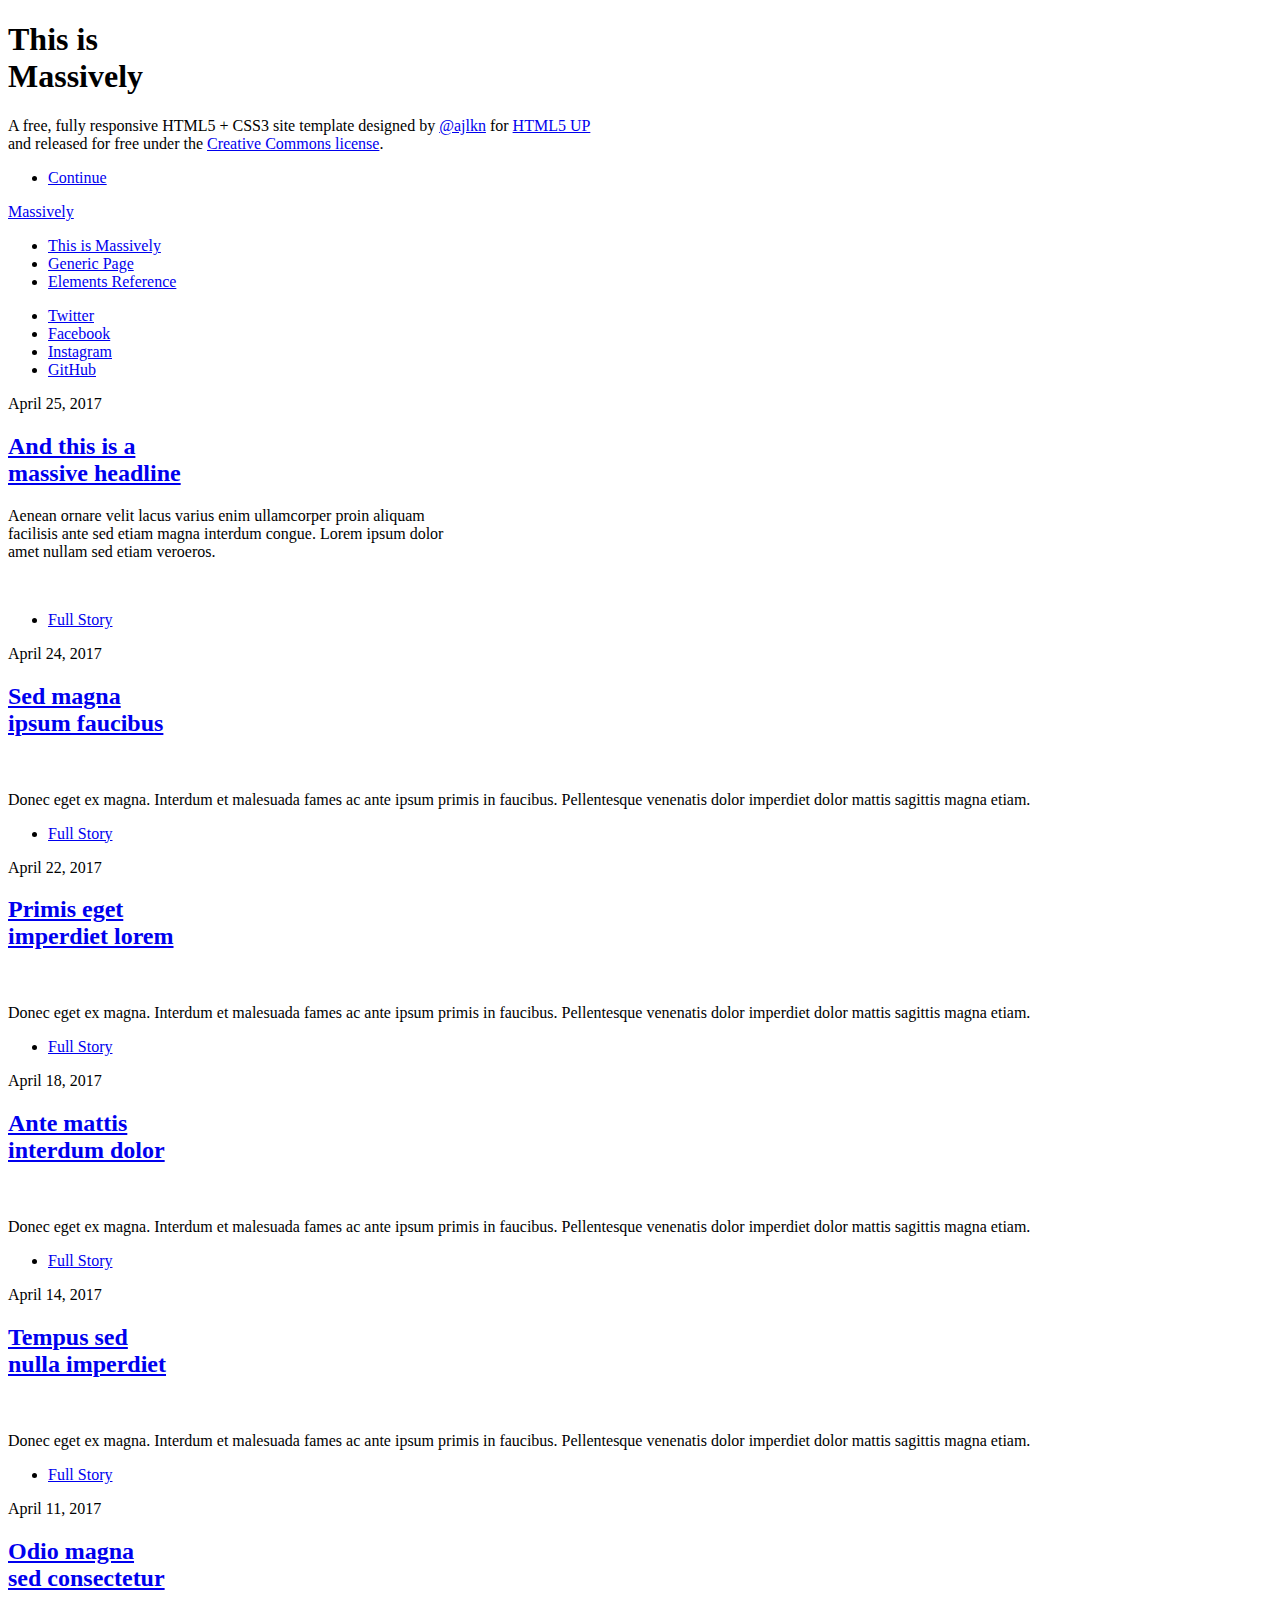
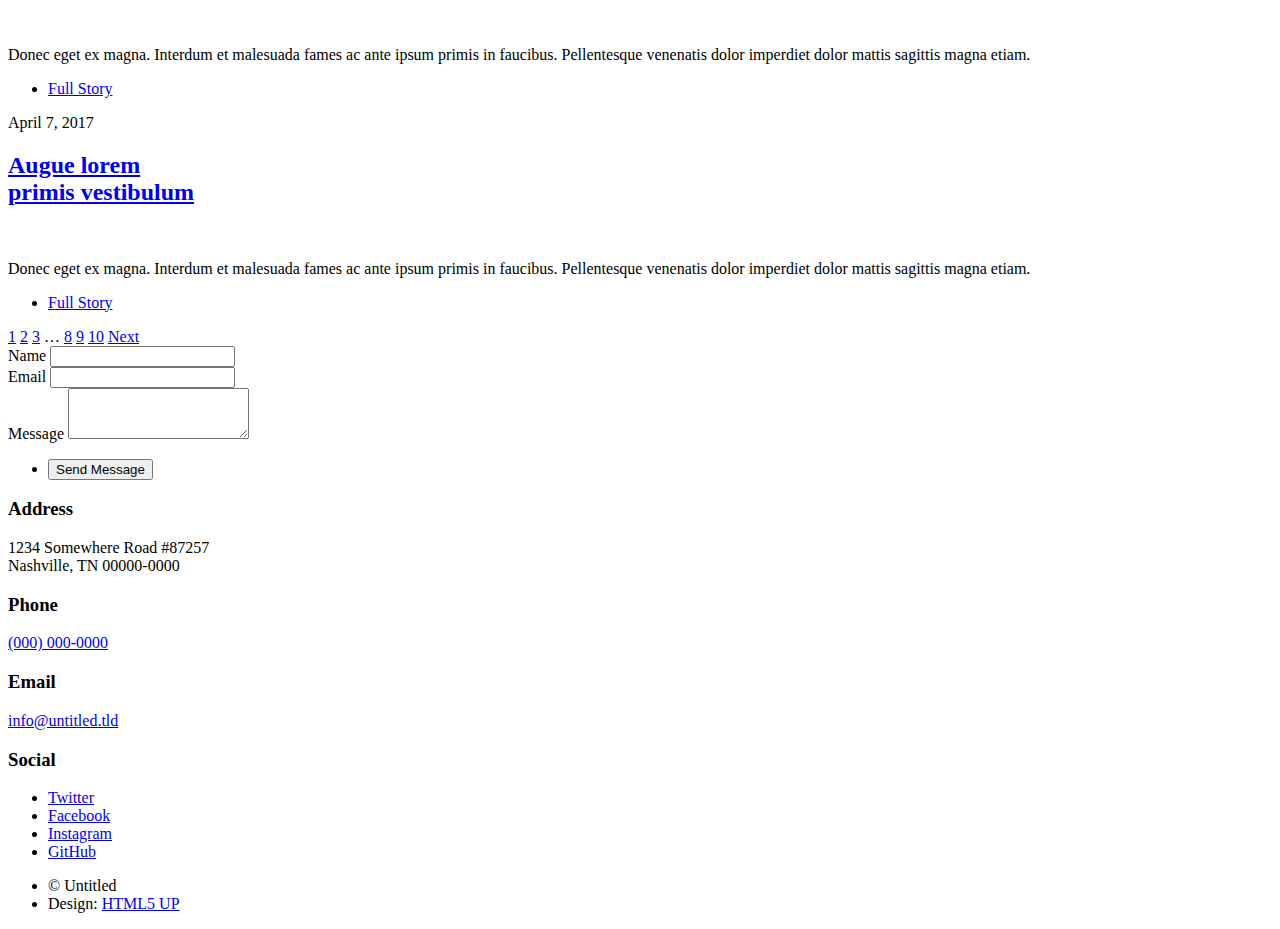
==== src/main/resources/templates/index.html @ 473005a6 "Initial commit" ====
<!DOCTYPE HTML>
<!--
	Massively by HTML5 UP
	html5up.net | @ajlkn
	Free for personal and commercial use under the CCA 3.0 license (html5up.net/license)
-->
<html>
	<head>
		<title>Massively by HTML5 UP</title>
		<meta charset="utf-8" />
		<meta name="viewport" content="width=device-width, initial-scale=1, user-scalable=no" />
		<link rel="stylesheet" href="assets/css/main.css" />
		<noscript><link rel="stylesheet" href="assets/css/noscript.css" /></noscript>
	</head>
	<body class="is-preload">

		<!-- Wrapper -->
			<div id="wrapper" class="fade-in">

				<!-- Intro -->
					<div id="intro">
						<h1>This is<br />
						Massively</h1>
						<p>A free, fully responsive HTML5 + CSS3 site template designed by <a href="https://twitter.com/ajlkn">@ajlkn</a> for <a href="https://html5up.net">HTML5 UP</a><br />
						and released for free under the <a href="https://html5up.net/license">Creative Commons license</a>.</p>
						<ul class="actions">
							<li><a href="#header" class="button icon solid solo fa-arrow-down scrolly">Continue</a></li>
						</ul>
					</div>

				<!-- Header -->
					<header id="header">
						<a href="index.html" class="logo">Massively</a>
					</header>

				<!-- Nav -->
					<nav id="nav">
						<ul class="links">
							<li class="active"><a href="index.html">This is Massively</a></li>
							<li><a href="generic.html">Generic Page</a></li>
							<li><a href="elements.html">Elements Reference</a></li>
						</ul>
						<ul class="icons">
							<li><a href="#" class="icon brands fa-twitter"><span class="label">Twitter</span></a></li>
							<li><a href="#" class="icon brands fa-facebook-f"><span class="label">Facebook</span></a></li>
							<li><a href="#" class="icon brands fa-instagram"><span class="label">Instagram</span></a></li>
							<li><a href="#" class="icon brands fa-github"><span class="label">GitHub</span></a></li>
						</ul>
					</nav>

				<!-- Main -->
					<div id="main">

						<!-- Featured Post -->
							<article class="post featured">
								<header class="major">
									<span class="date">April 25, 2017</span>
									<h2><a href="#">And this is a<br />
									massive headline</a></h2>
									<p>Aenean ornare velit lacus varius enim ullamcorper proin aliquam<br />
									facilisis ante sed etiam magna interdum congue. Lorem ipsum dolor<br />
									amet nullam sed etiam veroeros.</p>
								</header>
								<a href="#" class="image main"><img src="images/pic01.jpg" alt="" /></a>
								<ul class="actions special">
									<li><a href="#" class="button large">Full Story</a></li>
								</ul>
							</article>

						<!-- Posts -->
							<section class="posts">
								<article>
									<header>
										<span class="date">April 24, 2017</span>
										<h2><a href="#">Sed magna<br />
										ipsum faucibus</a></h2>
									</header>
									<a href="#" class="image fit"><img src="images/pic02.jpg" alt="" /></a>
									<p>Donec eget ex magna. Interdum et malesuada fames ac ante ipsum primis in faucibus. Pellentesque venenatis dolor imperdiet dolor mattis sagittis magna etiam.</p>
									<ul class="actions special">
										<li><a href="#" class="button">Full Story</a></li>
									</ul>
								</article>
								<article>
									<header>
										<span class="date">April 22, 2017</span>
										<h2><a href="#">Primis eget<br />
										imperdiet lorem</a></h2>
									</header>
									<a href="#" class="image fit"><img src="images/pic03.jpg" alt="" /></a>
									<p>Donec eget ex magna. Interdum et malesuada fames ac ante ipsum primis in faucibus. Pellentesque venenatis dolor imperdiet dolor mattis sagittis magna etiam.</p>
									<ul class="actions special">
										<li><a href="#" class="button">Full Story</a></li>
									</ul>
								</article>
								<article>
									<header>
										<span class="date">April 18, 2017</span>
										<h2><a href="#">Ante mattis<br />
										interdum dolor</a></h2>
									</header>
									<a href="#" class="image fit"><img src="images/pic04.jpg" alt="" /></a>
									<p>Donec eget ex magna. Interdum et malesuada fames ac ante ipsum primis in faucibus. Pellentesque venenatis dolor imperdiet dolor mattis sagittis magna etiam.</p>
									<ul class="actions special">
										<li><a href="#" class="button">Full Story</a></li>
									</ul>
								</article>
								<article>
									<header>
										<span class="date">April 14, 2017</span>
										<h2><a href="#">Tempus sed<br />
										nulla imperdiet</a></h2>
									</header>
									<a href="#" class="image fit"><img src="images/pic05.jpg" alt="" /></a>
									<p>Donec eget ex magna. Interdum et malesuada fames ac ante ipsum primis in faucibus. Pellentesque venenatis dolor imperdiet dolor mattis sagittis magna etiam.</p>
									<ul class="actions special">
										<li><a href="#" class="button">Full Story</a></li>
									</ul>
								</article>
								<article>
									<header>
										<span class="date">April 11, 2017</span>
										<h2><a href="#">Odio magna<br />
										sed consectetur</a></h2>
									</header>
									<a href="#" class="image fit"><img src="images/pic06.jpg" alt="" /></a>
									<p>Donec eget ex magna. Interdum et malesuada fames ac ante ipsum primis in faucibus. Pellentesque venenatis dolor imperdiet dolor mattis sagittis magna etiam.</p>
									<ul class="actions special">
										<li><a href="#" class="button">Full Story</a></li>
									</ul>
								</article>
								<article>
									<header>
										<span class="date">April 7, 2017</span>
										<h2><a href="#">Augue lorem<br />
										primis vestibulum</a></h2>
									</header>
									<a href="#" class="image fit"><img src="images/pic07.jpg" alt="" /></a>
									<p>Donec eget ex magna. Interdum et malesuada fames ac ante ipsum primis in faucibus. Pellentesque venenatis dolor imperdiet dolor mattis sagittis magna etiam.</p>
									<ul class="actions special">
										<li><a href="#" class="button">Full Story</a></li>
									</ul>
								</article>
							</section>

						<!-- Footer -->
							<footer>
								<div class="pagination">
									<!--<a href="#" class="previous">Prev</a>-->
									<a href="#" class="page active">1</a>
									<a href="#" class="page">2</a>
									<a href="#" class="page">3</a>
									<span class="extra">&hellip;</span>
									<a href="#" class="page">8</a>
									<a href="#" class="page">9</a>
									<a href="#" class="page">10</a>
									<a href="#" class="next">Next</a>
								</div>
							</footer>

					</div>

				<!-- Footer -->
					<footer id="footer">
						<section>
							<form method="post" action="#">
								<div class="fields">
									<div class="field">
										<label for="name">Name</label>
										<input type="text" name="name" id="name" />
									</div>
									<div class="field">
										<label for="email">Email</label>
										<input type="text" name="email" id="email" />
									</div>
									<div class="field">
										<label for="message">Message</label>
										<textarea name="message" id="message" rows="3"></textarea>
									</div>
								</div>
								<ul class="actions">
									<li><input type="submit" value="Send Message" /></li>
								</ul>
							</form>
						</section>
						<section class="split contact">
							<section class="alt">
								<h3>Address</h3>
								<p>1234 Somewhere Road #87257<br />
								Nashville, TN 00000-0000</p>
							</section>
							<section>
								<h3>Phone</h3>
								<p><a href="#">(000) 000-0000</a></p>
							</section>
							<section>
								<h3>Email</h3>
								<p><a href="#">info@untitled.tld</a></p>
							</section>
							<section>
								<h3>Social</h3>
								<ul class="icons alt">
									<li><a href="#" class="icon brands alt fa-twitter"><span class="label">Twitter</span></a></li>
									<li><a href="#" class="icon brands alt fa-facebook-f"><span class="label">Facebook</span></a></li>
									<li><a href="#" class="icon brands alt fa-instagram"><span class="label">Instagram</span></a></li>
									<li><a href="#" class="icon brands alt fa-github"><span class="label">GitHub</span></a></li>
								</ul>
							</section>
						</section>
					</footer>

				<!-- Copyright -->
					<div id="copyright">
						<ul><li>&copy; Untitled</li><li>Design: <a href="https://html5up.net">HTML5 UP</a></li></ul>
					</div>

			</div>

		<!-- Scripts -->
			<script src="assets/js/jquery.min.js"></script>
			<script src="assets/js/jquery.scrollex.min.js"></script>
			<script src="assets/js/jquery.scrolly.min.js"></script>
			<script src="assets/js/browser.min.js"></script>
			<script src="assets/js/breakpoints.min.js"></script>
			<script src="assets/js/util.js"></script>
			<script src="assets/js/main.js"></script>

	</body>
</html>
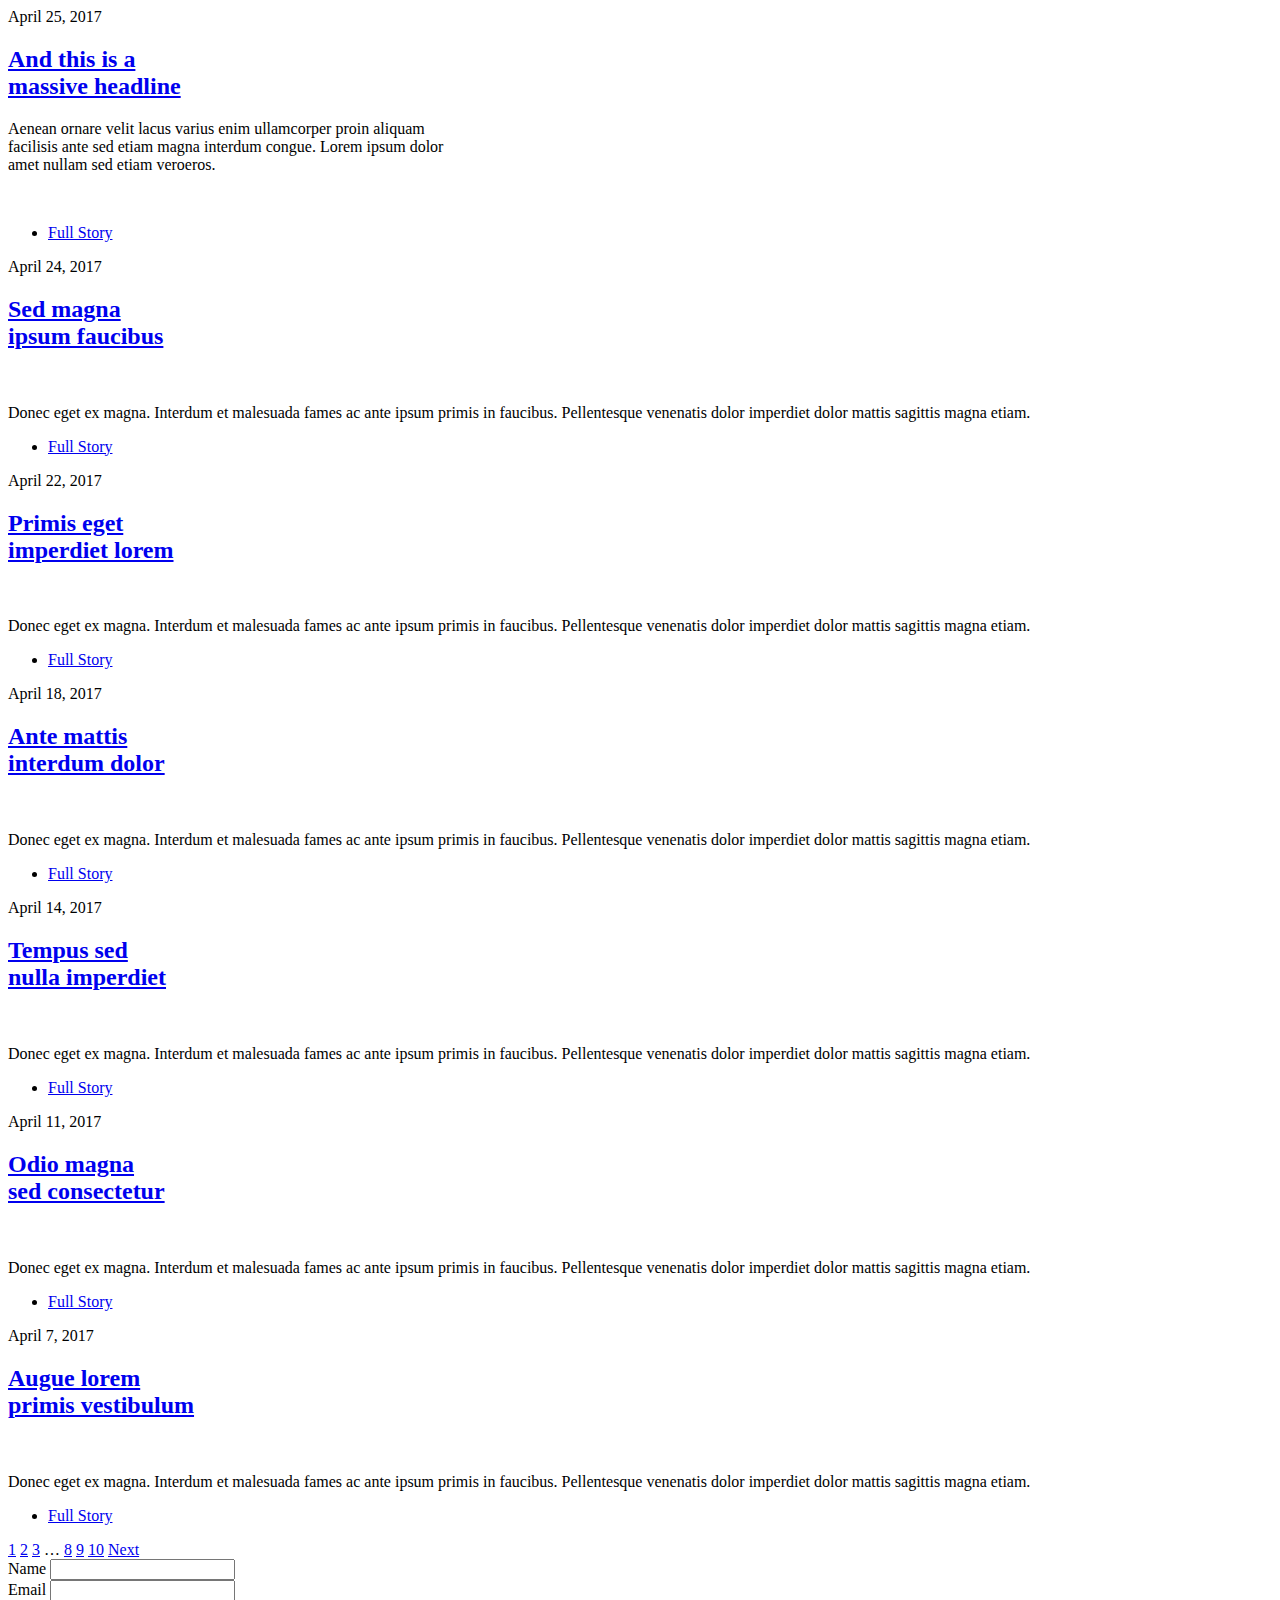
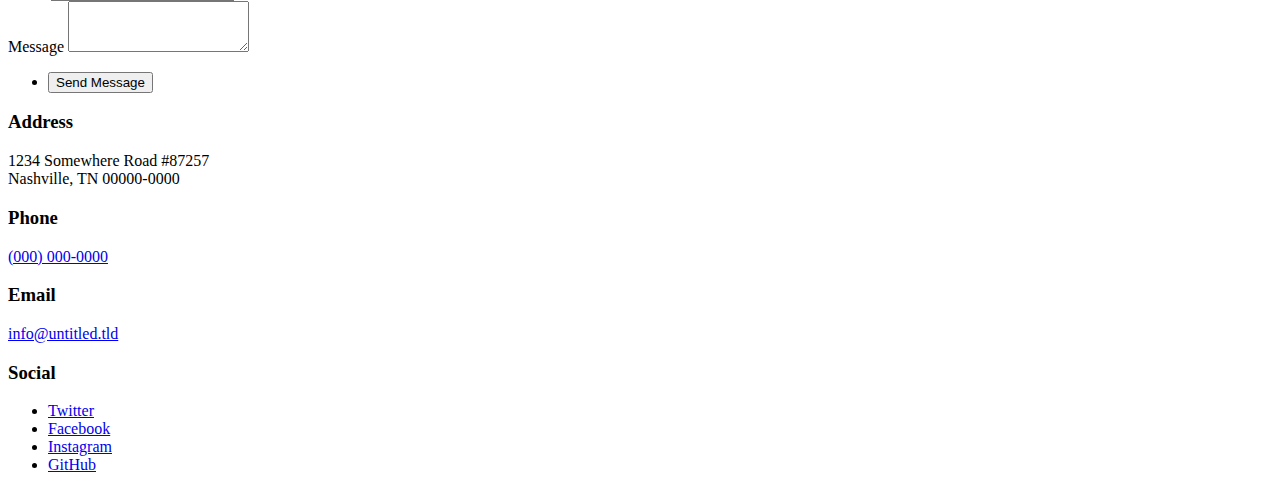
==== commit 33bf6742: "기본 fragment 완료" ====
--- a/src/main/resources/templates/index.html
+++ b/src/main/resources/templates/index.html
@@ -4,226 +4,190 @@
 	html5up.net | @ajlkn
 	Free for personal and commercial use under the CCA 3.0 license (html5up.net/license)
 -->
-<html>
-	<head>
-		<title>Massively by HTML5 UP</title>
-		<meta charset="utf-8" />
-		<meta name="viewport" content="width=device-width, initial-scale=1, user-scalable=no" />
-		<link rel="stylesheet" href="assets/css/main.css" />
-		<noscript><link rel="stylesheet" href="assets/css/noscript.css" /></noscript>
-	</head>
-	<body class="is-preload">
+<html lang="ko" xmlns:th="http://www.thymeleaf.org">
+<head>
+    <title>메인페이지</title>
+    <th:block th:replace="fragments/commonHead"></th:block>
+</head>
+<body class="is-preload">
 
-		<!-- Wrapper -->
-			<div id="wrapper" class="fade-in">
+<!-- Wrapper -->
+<div id="wrapper" class="fade-in">
 
-				<!-- Intro -->
-					<div id="intro">
-						<h1>This is<br />
-						Massively</h1>
-						<p>A free, fully responsive HTML5 + CSS3 site template designed by <a href="https://twitter.com/ajlkn">@ajlkn</a> for <a href="https://html5up.net">HTML5 UP</a><br />
-						and released for free under the <a href="https://html5up.net/license">Creative Commons license</a>.</p>
-						<ul class="actions">
-							<li><a href="#header" class="button icon solid solo fa-arrow-down scrolly">Continue</a></li>
-						</ul>
-					</div>
+    <th:block th:replace="fragments/IntroHeaderNav"></th:block>
 
-				<!-- Header -->
-					<header id="header">
-						<a href="index.html" class="logo">Massively</a>
-					</header>
+    <!-- Main -->
+    <div id="main">
 
-				<!-- Nav -->
-					<nav id="nav">
-						<ul class="links">
-							<li class="active"><a href="index.html">This is Massively</a></li>
-							<li><a href="generic.html">Generic Page</a></li>
-							<li><a href="elements.html">Elements Reference</a></li>
-						</ul>
-						<ul class="icons">
-							<li><a href="#" class="icon brands fa-twitter"><span class="label">Twitter</span></a></li>
-							<li><a href="#" class="icon brands fa-facebook-f"><span class="label">Facebook</span></a></li>
-							<li><a href="#" class="icon brands fa-instagram"><span class="label">Instagram</span></a></li>
-							<li><a href="#" class="icon brands fa-github"><span class="label">GitHub</span></a></li>
-						</ul>
-					</nav>
+        <!-- Featured Post -->
+        <article class="post featured">
+            <header class="major">
+                <span class="date">April 25, 2017</span>
+                <h2><a href="#">And this is a<br/>
+                    massive headline</a></h2>
+                <p>Aenean ornare velit lacus varius enim ullamcorper proin aliquam<br/>
+                    facilisis ante sed etiam magna interdum congue. Lorem ipsum dolor<br/>
+                    amet nullam sed etiam veroeros.</p>
+            </header>
+            <a href="#" class="image main"><img src="resources/images/pic01.jpg" alt=""/></a>
+            <ul class="actions special">
+                <li><a href="#" class="button large">Full Story</a></li>
+            </ul>
+        </article>
 
-				<!-- Main -->
-					<div id="main">
+        <!-- Posts -->
+        <section class="posts">
+            <article>
+                <header>
+                    <span class="date">April 24, 2017</span>
+                    <h2><a href="#">Sed magna<br/>
+                        ipsum faucibus</a></h2>
+                </header>
+                <a href="#" class="image fit"><img src="resources/images/pic02.jpg" alt=""/></a>
+                <p>Donec eget ex magna. Interdum et malesuada fames ac ante ipsum primis in faucibus. Pellentesque
+                    venenatis dolor imperdiet dolor mattis sagittis magna etiam.</p>
+                <ul class="actions special">
+                    <li><a href="#" class="button">Full Story</a></li>
+                </ul>
+            </article>
+            <article>
+                <header>
+                    <span class="date">April 22, 2017</span>
+                    <h2><a href="#">Primis eget<br/>
+                        imperdiet lorem</a></h2>
+                </header>
+                <a href="#" class="image fit"><img src="resources/images/pic03.jpg" alt=""/></a>
+                <p>Donec eget ex magna. Interdum et malesuada fames ac ante ipsum primis in faucibus. Pellentesque
+                    venenatis dolor imperdiet dolor mattis sagittis magna etiam.</p>
+                <ul class="actions special">
+                    <li><a href="#" class="button">Full Story</a></li>
+                </ul>
+            </article>
+            <article>
+                <header>
+                    <span class="date">April 18, 2017</span>
+                    <h2><a href="#">Ante mattis<br/>
+                        interdum dolor</a></h2>
+                </header>
+                <a href="#" class="image fit"><img src="resources/images/pic04.jpg" alt=""/></a>
+                <p>Donec eget ex magna. Interdum et malesuada fames ac ante ipsum primis in faucibus. Pellentesque
+                    venenatis dolor imperdiet dolor mattis sagittis magna etiam.</p>
+                <ul class="actions special">
+                    <li><a href="#" class="button">Full Story</a></li>
+                </ul>
+            </article>
+            <article>
+                <header>
+                    <span class="date">April 14, 2017</span>
+                    <h2><a href="#">Tempus sed<br/>
+                        nulla imperdiet</a></h2>
+                </header>
+                <a href="#" class="image fit"><img src="resources/images/pic05.jpg" alt=""/></a>
+                <p>Donec eget ex magna. Interdum et malesuada fames ac ante ipsum primis in faucibus. Pellentesque
+                    venenatis dolor imperdiet dolor mattis sagittis magna etiam.</p>
+                <ul class="actions special">
+                    <li><a href="#" class="button">Full Story</a></li>
+                </ul>
+            </article>
+            <article>
+                <header>
+                    <span class="date">April 11, 2017</span>
+                    <h2><a href="#">Odio magna<br/>
+                        sed consectetur</a></h2>
+                </header>
+                <a href="#" class="image fit"><img src="resources/images/pic06.jpg" alt=""/></a>
+                <p>Donec eget ex magna. Interdum et malesuada fames ac ante ipsum primis in faucibus. Pellentesque
+                    venenatis dolor imperdiet dolor mattis sagittis magna etiam.</p>
+                <ul class="actions special">
+                    <li><a href="#" class="button">Full Story</a></li>
+                </ul>
+            </article>
+            <article>
+                <header>
+                    <span class="date">April 7, 2017</span>
+                    <h2><a href="#">Augue lorem<br/>
+                        primis vestibulum</a></h2>
+                </header>
+                <a href="#" class="image fit"><img src="resources/images/pic07.jpg" alt=""/></a>
+                <p>Donec eget ex magna. Interdum et malesuada fames ac ante ipsum primis in faucibus. Pellentesque
+                    venenatis dolor imperdiet dolor mattis sagittis magna etiam.</p>
+                <ul class="actions special">
+                    <li><a href="#" class="button">Full Story</a></li>
+                </ul>
+            </article>
+        </section>
 
-						<!-- Featured Post -->
-							<article class="post featured">
-								<header class="major">
-									<span class="date">April 25, 2017</span>
-									<h2><a href="#">And this is a<br />
-									massive headline</a></h2>
-									<p>Aenean ornare velit lacus varius enim ullamcorper proin aliquam<br />
-									facilisis ante sed etiam magna interdum congue. Lorem ipsum dolor<br />
-									amet nullam sed etiam veroeros.</p>
-								</header>
-								<a href="#" class="image main"><img src="images/pic01.jpg" alt="" /></a>
-								<ul class="actions special">
-									<li><a href="#" class="button large">Full Story</a></li>
-								</ul>
-							</article>
+        <!-- Footer -->
+        <footer>
+            <div class="pagination">
+                <!--<a href="#" class="previous">Prev</a>-->
+                <a href="#" class="page active">1</a>
+                <a href="#" class="page">2</a>
+                <a href="#" class="page">3</a>
+                <span class="extra">&hellip;</span>
+                <a href="#" class="page">8</a>
+                <a href="#" class="page">9</a>
+                <a href="#" class="page">10</a>
+                <a href="#" class="next">Next</a>
+            </div>
+        </footer>
 
-						<!-- Posts -->
-							<section class="posts">
-								<article>
-									<header>
-										<span class="date">April 24, 2017</span>
-										<h2><a href="#">Sed magna<br />
-										ipsum faucibus</a></h2>
-									</header>
-									<a href="#" class="image fit"><img src="images/pic02.jpg" alt="" /></a>
-									<p>Donec eget ex magna. Interdum et malesuada fames ac ante ipsum primis in faucibus. Pellentesque venenatis dolor imperdiet dolor mattis sagittis magna etiam.</p>
-									<ul class="actions special">
-										<li><a href="#" class="button">Full Story</a></li>
-									</ul>
-								</article>
-								<article>
-									<header>
-										<span class="date">April 22, 2017</span>
-										<h2><a href="#">Primis eget<br />
-										imperdiet lorem</a></h2>
-									</header>
-									<a href="#" class="image fit"><img src="images/pic03.jpg" alt="" /></a>
-									<p>Donec eget ex magna. Interdum et malesuada fames ac ante ipsum primis in faucibus. Pellentesque venenatis dolor imperdiet dolor mattis sagittis magna etiam.</p>
-									<ul class="actions special">
-										<li><a href="#" class="button">Full Story</a></li>
-									</ul>
-								</article>
-								<article>
-									<header>
-										<span class="date">April 18, 2017</span>
-										<h2><a href="#">Ante mattis<br />
-										interdum dolor</a></h2>
-									</header>
-									<a href="#" class="image fit"><img src="images/pic04.jpg" alt="" /></a>
-									<p>Donec eget ex magna. Interdum et malesuada fames ac ante ipsum primis in faucibus. Pellentesque venenatis dolor imperdiet dolor mattis sagittis magna etiam.</p>
-									<ul class="actions special">
-										<li><a href="#" class="button">Full Story</a></li>
-									</ul>
-								</article>
-								<article>
-									<header>
-										<span class="date">April 14, 2017</span>
-										<h2><a href="#">Tempus sed<br />
-										nulla imperdiet</a></h2>
-									</header>
-									<a href="#" class="image fit"><img src="images/pic05.jpg" alt="" /></a>
-									<p>Donec eget ex magna. Interdum et malesuada fames ac ante ipsum primis in faucibus. Pellentesque venenatis dolor imperdiet dolor mattis sagittis magna etiam.</p>
-									<ul class="actions special">
-										<li><a href="#" class="button">Full Story</a></li>
-									</ul>
-								</article>
-								<article>
-									<header>
-										<span class="date">April 11, 2017</span>
-										<h2><a href="#">Odio magna<br />
-										sed consectetur</a></h2>
-									</header>
-									<a href="#" class="image fit"><img src="images/pic06.jpg" alt="" /></a>
-									<p>Donec eget ex magna. Interdum et malesuada fames ac ante ipsum primis in faucibus. Pellentesque venenatis dolor imperdiet dolor mattis sagittis magna etiam.</p>
-									<ul class="actions special">
-										<li><a href="#" class="button">Full Story</a></li>
-									</ul>
-								</article>
-								<article>
-									<header>
-										<span class="date">April 7, 2017</span>
-										<h2><a href="#">Augue lorem<br />
-										primis vestibulum</a></h2>
-									</header>
-									<a href="#" class="image fit"><img src="images/pic07.jpg" alt="" /></a>
-									<p>Donec eget ex magna. Interdum et malesuada fames ac ante ipsum primis in faucibus. Pellentesque venenatis dolor imperdiet dolor mattis sagittis magna etiam.</p>
-									<ul class="actions special">
-										<li><a href="#" class="button">Full Story</a></li>
-									</ul>
-								</article>
-							</section>
+    </div>
 
-						<!-- Footer -->
-							<footer>
-								<div class="pagination">
-									<!--<a href="#" class="previous">Prev</a>-->
-									<a href="#" class="page active">1</a>
-									<a href="#" class="page">2</a>
-									<a href="#" class="page">3</a>
-									<span class="extra">&hellip;</span>
-									<a href="#" class="page">8</a>
-									<a href="#" class="page">9</a>
-									<a href="#" class="page">10</a>
-									<a href="#" class="next">Next</a>
-								</div>
-							</footer>
+    <!-- Footer -->
+    <footer id="footer">
+        <section>
+            <form method="post" action="#">
+                <div class="fields">
+                    <div class="field">
+                        <label for="name">Name</label>
+                        <input type="text" name="name" id="name"/>
+                    </div>
+                    <div class="field">
+                        <label for="email">Email</label>
+                        <input type="text" name="email" id="email"/>
+                    </div>
+                    <div class="field">
+                        <label for="message">Message</label>
+                        <textarea name="message" id="message" rows="3"></textarea>
+                    </div>
+                </div>
+                <ul class="actions">
+                    <li><input type="submit" value="Send Message"/></li>
+                </ul>
+            </form>
+        </section>
+        <section class="split contact">
+            <section class="alt">
+                <h3>Address</h3>
+                <p>1234 Somewhere Road #87257<br/>
+                    Nashville, TN 00000-0000</p>
+            </section>
+            <section>
+                <h3>Phone</h3>
+                <p><a href="#">(000) 000-0000</a></p>
+            </section>
+            <section>
+                <h3>Email</h3>
+                <p><a href="#">info@untitled.tld</a></p>
+            </section>
+            <section>
+                <h3>Social</h3>
+                <ul class="icons alt">
+                    <li><a href="#" class="icon brands alt fa-twitter"><span class="label">Twitter</span></a></li>
+                    <li><a href="#" class="icon brands alt fa-facebook-f"><span class="label">Facebook</span></a></li>
+                    <li><a href="#" class="icon brands alt fa-instagram"><span class="label">Instagram</span></a></li>
+                    <li><a href="#" class="icon brands alt fa-github"><span class="label">GitHub</span></a></li>
+                </ul>
+            </section>
+        </section>
+    </footer>
 
-					</div>
+	<th:block th:replace="fragments/copyright"></th:block>
 
-				<!-- Footer -->
-					<footer id="footer">
-						<section>
-							<form method="post" action="#">
-								<div class="fields">
-									<div class="field">
-										<label for="name">Name</label>
-										<input type="text" name="name" id="name" />
-									</div>
-									<div class="field">
-										<label for="email">Email</label>
-										<input type="text" name="email" id="email" />
-									</div>
-									<div class="field">
-										<label for="message">Message</label>
-										<textarea name="message" id="message" rows="3"></textarea>
-									</div>
-								</div>
-								<ul class="actions">
-									<li><input type="submit" value="Send Message" /></li>
-								</ul>
-							</form>
-						</section>
-						<section class="split contact">
-							<section class="alt">
-								<h3>Address</h3>
-								<p>1234 Somewhere Road #87257<br />
-								Nashville, TN 00000-0000</p>
-							</section>
-							<section>
-								<h3>Phone</h3>
-								<p><a href="#">(000) 000-0000</a></p>
-							</section>
-							<section>
-								<h3>Email</h3>
-								<p><a href="#">info@untitled.tld</a></p>
-							</section>
-							<section>
-								<h3>Social</h3>
-								<ul class="icons alt">
-									<li><a href="#" class="icon brands alt fa-twitter"><span class="label">Twitter</span></a></li>
-									<li><a href="#" class="icon brands alt fa-facebook-f"><span class="label">Facebook</span></a></li>
-									<li><a href="#" class="icon brands alt fa-instagram"><span class="label">Instagram</span></a></li>
-									<li><a href="#" class="icon brands alt fa-github"><span class="label">GitHub</span></a></li>
-								</ul>
-							</section>
-						</section>
-					</footer>
+</div>
 
-				<!-- Copyright -->
-					<div id="copyright">
-						<ul><li>&copy; Untitled</li><li>Design: <a href="https://html5up.net">HTML5 UP</a></li></ul>
-					</div>
+<th:block th:replace="fragments/scripts"></th:block>
 
-			</div>
-
-		<!-- Scripts -->
-			<script src="assets/js/jquery.min.js"></script>
-			<script src="assets/js/jquery.scrollex.min.js"></script>
-			<script src="assets/js/jquery.scrolly.min.js"></script>
-			<script src="assets/js/browser.min.js"></script>
-			<script src="assets/js/breakpoints.min.js"></script>
-			<script src="assets/js/util.js"></script>
-			<script src="assets/js/main.js"></script>
-
-	</body>
+</body>
 </html>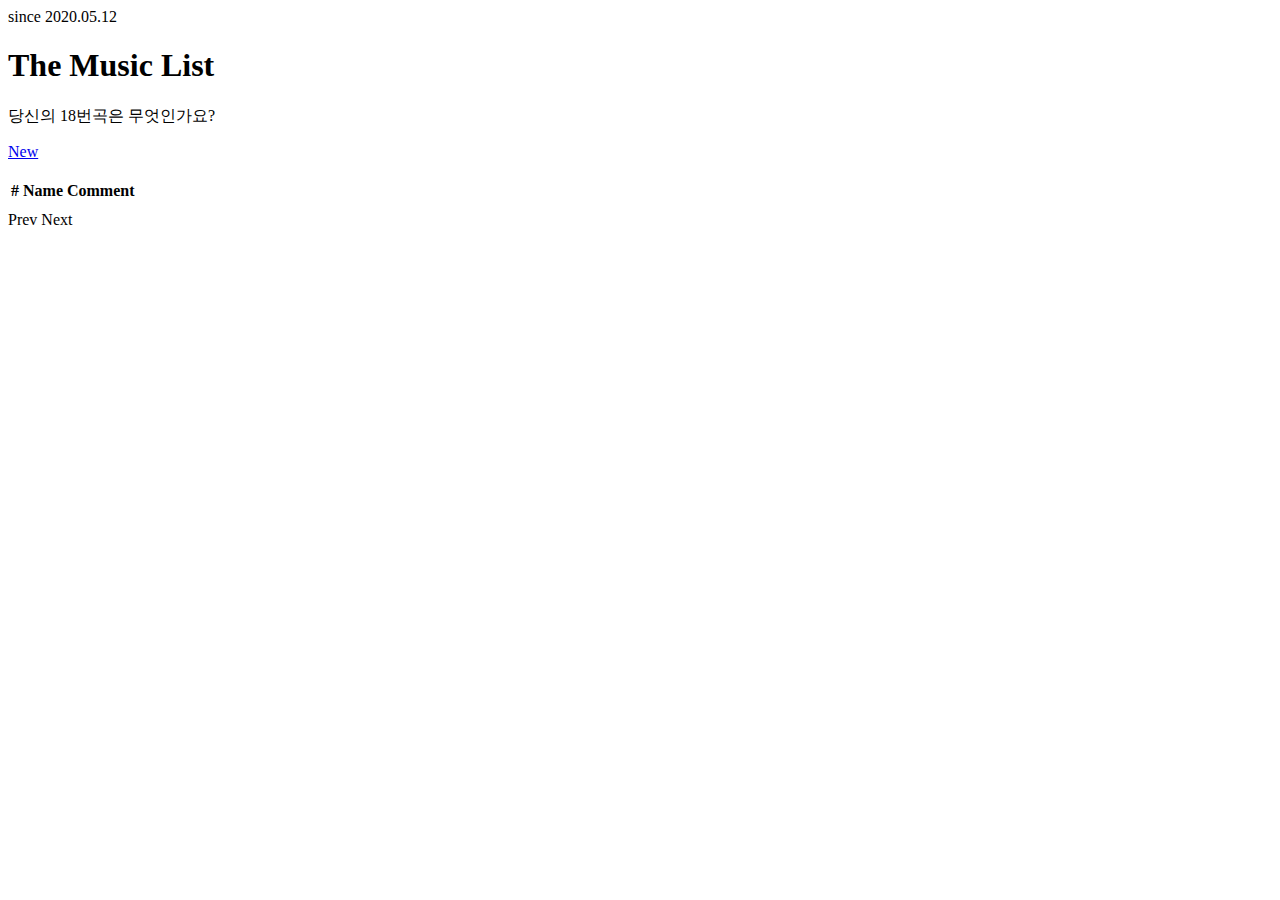
==== commit 95415e57: "index페이지 음악리스트 완료" ====
--- a/src/main/resources/templates/index.html
+++ b/src/main/resources/templates/index.html
@@ -19,171 +19,58 @@
     <!-- Main -->
     <div id="main">
 
-        <!-- Featured Post -->
-        <article class="post featured">
+        <section class="post">
+
             <header class="major">
-                <span class="date">April 25, 2017</span>
-                <h2><a href="#">And this is a<br/>
-                    massive headline</a></h2>
-                <p>Aenean ornare velit lacus varius enim ullamcorper proin aliquam<br/>
-                    facilisis ante sed etiam magna interdum congue. Lorem ipsum dolor<br/>
-                    amet nullam sed etiam veroeros.</p>
+                <span id="indexHeaderDate" class="date">since 2020.05.12</span>
+                <h1>The Music List</h1>
+                <p>당신의 18번곡은 무엇인가요?</p>
             </header>
-            <a href="#" class="image main"><img src="resources/images/pic01.jpg" alt=""/></a>
-            <ul class="actions special">
-                <li><a href="#" class="button large">Full Story</a></li>
-            </ul>
-        </article>
 
-        <!-- Posts -->
-        <section class="posts">
-            <article>
-                <header>
-                    <span class="date">April 24, 2017</span>
-                    <h2><a href="#">Sed magna<br/>
-                        ipsum faucibus</a></h2>
-                </header>
-                <a href="#" class="image fit"><img src="resources/images/pic02.jpg" alt=""/></a>
-                <p>Donec eget ex magna. Interdum et malesuada fames ac ante ipsum primis in faucibus. Pellentesque
-                    venenatis dolor imperdiet dolor mattis sagittis magna etiam.</p>
-                <ul class="actions special">
-                    <li><a href="#" class="button">Full Story</a></li>
-                </ul>
-            </article>
-            <article>
-                <header>
-                    <span class="date">April 22, 2017</span>
-                    <h2><a href="#">Primis eget<br/>
-                        imperdiet lorem</a></h2>
-                </header>
-                <a href="#" class="image fit"><img src="resources/images/pic03.jpg" alt=""/></a>
-                <p>Donec eget ex magna. Interdum et malesuada fames ac ante ipsum primis in faucibus. Pellentesque
-                    venenatis dolor imperdiet dolor mattis sagittis magna etiam.</p>
-                <ul class="actions special">
-                    <li><a href="#" class="button">Full Story</a></li>
-                </ul>
-            </article>
-            <article>
-                <header>
-                    <span class="date">April 18, 2017</span>
-                    <h2><a href="#">Ante mattis<br/>
-                        interdum dolor</a></h2>
-                </header>
-                <a href="#" class="image fit"><img src="resources/images/pic04.jpg" alt=""/></a>
-                <p>Donec eget ex magna. Interdum et malesuada fames ac ante ipsum primis in faucibus. Pellentesque
-                    venenatis dolor imperdiet dolor mattis sagittis magna etiam.</p>
-                <ul class="actions special">
-                    <li><a href="#" class="button">Full Story</a></li>
-                </ul>
-            </article>
-            <article>
-                <header>
-                    <span class="date">April 14, 2017</span>
-                    <h2><a href="#">Tempus sed<br/>
-                        nulla imperdiet</a></h2>
-                </header>
-                <a href="#" class="image fit"><img src="resources/images/pic05.jpg" alt=""/></a>
-                <p>Donec eget ex magna. Interdum et malesuada fames ac ante ipsum primis in faucibus. Pellentesque
-                    venenatis dolor imperdiet dolor mattis sagittis magna etiam.</p>
-                <ul class="actions special">
-                    <li><a href="#" class="button">Full Story</a></li>
-                </ul>
-            </article>
-            <article>
-                <header>
-                    <span class="date">April 11, 2017</span>
-                    <h2><a href="#">Odio magna<br/>
-                        sed consectetur</a></h2>
-                </header>
-                <a href="#" class="image fit"><img src="resources/images/pic06.jpg" alt=""/></a>
-                <p>Donec eget ex magna. Interdum et malesuada fames ac ante ipsum primis in faucibus. Pellentesque
-                    venenatis dolor imperdiet dolor mattis sagittis magna etiam.</p>
-                <ul class="actions special">
-                    <li><a href="#" class="button">Full Story</a></li>
-                </ul>
-            </article>
-            <article>
-                <header>
-                    <span class="date">April 7, 2017</span>
-                    <h2><a href="#">Augue lorem<br/>
-                        primis vestibulum</a></h2>
-                </header>
-                <a href="#" class="image fit"><img src="resources/images/pic07.jpg" alt=""/></a>
-                <p>Donec eget ex magna. Interdum et malesuada fames ac ante ipsum primis in faucibus. Pellentesque
-                    venenatis dolor imperdiet dolor mattis sagittis magna etiam.</p>
-                <ul class="actions special">
-                    <li><a href="#" class="button">Full Story</a></li>
-                </ul>
-            </article>
+            <a href="#" class="button primary icon solid fa-folder-plus">New</a>
+            <br/><br/>
+
+            <div class="table-wrapper">
+                <table>
+                    <thead>
+                    <tr>
+                        <th>#</th>
+                        <th>Name</th>
+                        <th>Comment</th>
+                    </tr>
+                    </thead>
+                    <tbody th:each="musicList : ${musicListPage.content}">
+                    <tr>
+                        <td th:text="${musicList.mListSeq}"></td>
+                        <td th:text="${musicList.mListName}"></td>
+                        <td th:text="${musicList.mListComment}"></td>
+                    </tr>
+                    </tbody>
+                    <tfoot>
+                    <tr>
+                        <td colspan="2"></td>
+                        <td></td>
+                    </tr>
+                    </tfoot>
+                </table>
+            </div>
+
+            <!-- Footer -->
+            <footer>
+                <div class="pagination">
+                    <a th:href="@{/(page=${prevPage})}" class="previous" th:if="${musicListPage.first.equals(false)}">Prev</a>
+                    <th:block th:each="num : ${#numbers.sequence(startBlock,endBlock)}">
+                        <a th:href="@{/(page=${num})}" class="page active" th:if="${num.equals(nowPage)}" th:text="${num+1}"></a>
+                        <a th:href="@{/(page=${num})}" class="page" th:unless="${num.equals(nowPage)}" th:text="${num+1}"></a>
+                    </th:block>
+                    <a th:href="@{/(page=${nextPage})}" class="next" th:if="${musicListPage.last.equals(false)}">Next</a>
+                </div>
+            </footer>
         </section>
-
-        <!-- Footer -->
-        <footer>
-            <div class="pagination">
-                <!--<a href="#" class="previous">Prev</a>-->
-                <a href="#" class="page active">1</a>
-                <a href="#" class="page">2</a>
-                <a href="#" class="page">3</a>
-                <span class="extra">&hellip;</span>
-                <a href="#" class="page">8</a>
-                <a href="#" class="page">9</a>
-                <a href="#" class="page">10</a>
-                <a href="#" class="next">Next</a>
-            </div>
-        </footer>
-
     </div>
 
-    <!-- Footer -->
-    <footer id="footer">
-        <section>
-            <form method="post" action="#">
-                <div class="fields">
-                    <div class="field">
-                        <label for="name">Name</label>
-                        <input type="text" name="name" id="name"/>
-                    </div>
-                    <div class="field">
-                        <label for="email">Email</label>
-                        <input type="text" name="email" id="email"/>
-                    </div>
-                    <div class="field">
-                        <label for="message">Message</label>
-                        <textarea name="message" id="message" rows="3"></textarea>
-                    </div>
-                </div>
-                <ul class="actions">
-                    <li><input type="submit" value="Send Message"/></li>
-                </ul>
-            </form>
-        </section>
-        <section class="split contact">
-            <section class="alt">
-                <h3>Address</h3>
-                <p>1234 Somewhere Road #87257<br/>
-                    Nashville, TN 00000-0000</p>
-            </section>
-            <section>
-                <h3>Phone</h3>
-                <p><a href="#">(000) 000-0000</a></p>
-            </section>
-            <section>
-                <h3>Email</h3>
-                <p><a href="#">info@untitled.tld</a></p>
-            </section>
-            <section>
-                <h3>Social</h3>
-                <ul class="icons alt">
-                    <li><a href="#" class="icon brands alt fa-twitter"><span class="label">Twitter</span></a></li>
-                    <li><a href="#" class="icon brands alt fa-facebook-f"><span class="label">Facebook</span></a></li>
-                    <li><a href="#" class="icon brands alt fa-instagram"><span class="label">Instagram</span></a></li>
-                    <li><a href="#" class="icon brands alt fa-github"><span class="label">GitHub</span></a></li>
-                </ul>
-            </section>
-        </section>
-    </footer>
 
-	<th:block th:replace="fragments/copyright"></th:block>
+    <th:block th:replace="fragments/copyright"></th:block>
 
 </div>
 
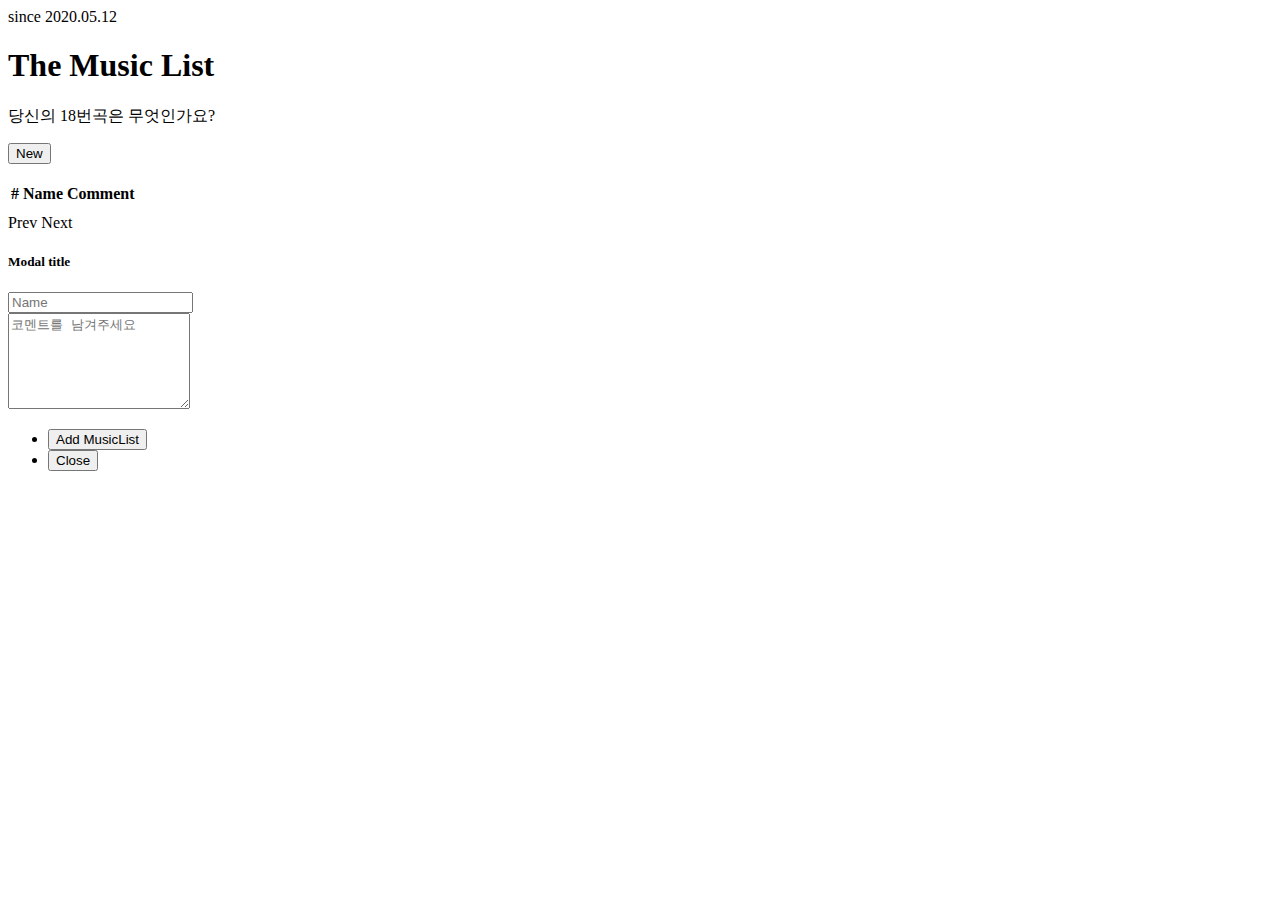
==== commit 01e47ca2: "음악리스트 추가 완료" ====
--- a/src/main/resources/templates/index.html
+++ b/src/main/resources/templates/index.html
@@ -27,7 +27,8 @@
                 <p>당신의 18번곡은 무엇인가요?</p>
             </header>
 
-            <a href="#" class="button primary icon solid fa-folder-plus">New</a>
+            <button class="primary icon solid fa-folder-plus"
+                    data-toggle="modal" data-target="#newButtonModal">New</button>
             <br/><br/>
 
             <div class="table-wrapper">
@@ -39,10 +40,13 @@
                         <th>Comment</th>
                     </tr>
                     </thead>
-                    <tbody th:each="musicList : ${musicListPage.content}">
+                    <!--/*@thymesVar id="musicPage" type="com.friendship41.song4music.web.data.BlockedPage"*/-->
+                    <tbody th:each="musicList : ${musicPage.getPage().getContent()}">
                     <tr>
                         <td th:text="${musicList.mListSeq}"></td>
-                        <td th:text="${musicList.mListName}"></td>
+                        <!-- TODO : 누르면 모달로 만들어야함 -->
+                        <td><a th:href="@{/musics(mListSeq=${musicList.mListSeq})}"
+                               th:text="${musicList.mListName}"></a></td>
                         <td th:text="${musicList.mListComment}"></td>
                     </tr>
                     </tbody>
@@ -58,12 +62,22 @@
             <!-- Footer -->
             <footer>
                 <div class="pagination">
-                    <a th:href="@{/(page=${prevPage})}" class="previous" th:if="${musicListPage.first.equals(false)}">Prev</a>
-                    <th:block th:each="num : ${#numbers.sequence(startBlock,endBlock)}">
-                        <a th:href="@{/(page=${num})}" class="page active" th:if="${num.equals(nowPage)}" th:text="${num+1}"></a>
-                        <a th:href="@{/(page=${num})}" class="page" th:unless="${num.equals(nowPage)}" th:text="${num+1}"></a>
+                    <!--/*@thymesVar id="musicPage" type="com.friendship41.song4music.web.data.BlockedPage"*/-->
+                    <a th:href="@{/(page=${musicPage.prevNum})}" class="previous"
+                       th:if="${musicPage.prevNum != -1}">Prev</a>
+                    <th:block
+                            th:each="num : ${#numbers.sequence(musicPage.getStartBlock(),musicPage.getEndBlock())}">
+                        <th:block th:with="reqNum=${num}-1">
+                            <a th:href="@{/(page=${reqNum})}" class="page active"
+                               th:if="${num.equals(musicPage.getPage().getNumber()+1)}"
+                               th:text="${num}"></a>
+                            <a th:href="@{/(page=${reqNum})}" class="page"
+                               th:unless="${num.equals(musicPage.getPage().getNumber()+1)}"
+                               th:text="${num}"></a>
+                        </th:block>
                     </th:block>
-                    <a th:href="@{/(page=${nextPage})}" class="next" th:if="${musicListPage.last.equals(false)}">Next</a>
+                    <a th:href="@{/(page=${musicPage.nextNum})}" class="next"
+                       th:if="${musicPage.nextNum != -1}">Next</a>
                 </div>
             </footer>
         </section>
@@ -72,9 +86,53 @@
 
     <th:block th:replace="fragments/copyright"></th:block>
 
+
+</div>
+
+<!-- newMusicModal -->
+<div class="modal fade" id="newButtonModal" tabindex="-1" role="dialog"
+     aria-labelledby="newButtonModalLabel" aria-hidden="true">
+    <div class="modal-dialog" role="document">
+        <div class="modal-content">
+            <div class="modal-header">
+                <h5 class="modal-title" id="newButtonModalLabel">Modal title</h5>
+            </div>
+            <div class="modal-body">
+                <form method="post" action="/musics">
+                    <div class="row gtr-uniform">
+                        <!--                            <div class="col-6 col-12-xsmall">-->
+                        <!--                                <input type="text" name="mMusicArtist" placeholder="가수" />-->
+                        <!--                            </div>-->
+                        <div class="col-6 col-12-xsmall">
+                            <input type="text" name="mListName" value="" placeholder="Name" />
+                        </div>
+                        <!-- Break -->
+                        <!--                            <div class="col-12">-->
+                        <!--                                <select name="mSortSeq" id="mSortSeq">-->
+                        <!--                                    <th:block th:each="musicSort : ${musicSortList}">-->
+                        <!--                                        <option th:value="${musicSort.mSortSeq}" th:text="${musicSort.mSortName}"></option>-->
+                        <!--                                    </th:block>-->
+                        <!--                                </select>-->
+                        <!--                            </div>-->
+                        <!-- Break -->
+                        <div class="col-12">
+                            <textarea name="mListComment" placeholder="코멘트를 남겨주세요" rows="6"></textarea>
+                        </div>
+                        <!-- Break -->
+                        <div class="col-12">
+                            <ul class="actions">
+                                <li><input type="submit" value="Add MusicList" class="primary" /></li>
+                                <li><input type="reset" value="Close" data-dismiss="modal" /></li>
+                            </ul>
+                        </div>
+                    </div>
+                </form>
+            </div>
+        </div>
+    </div>
 </div>
 
 <th:block th:replace="fragments/scripts"></th:block>
 
 </body>
-</html>+</html>
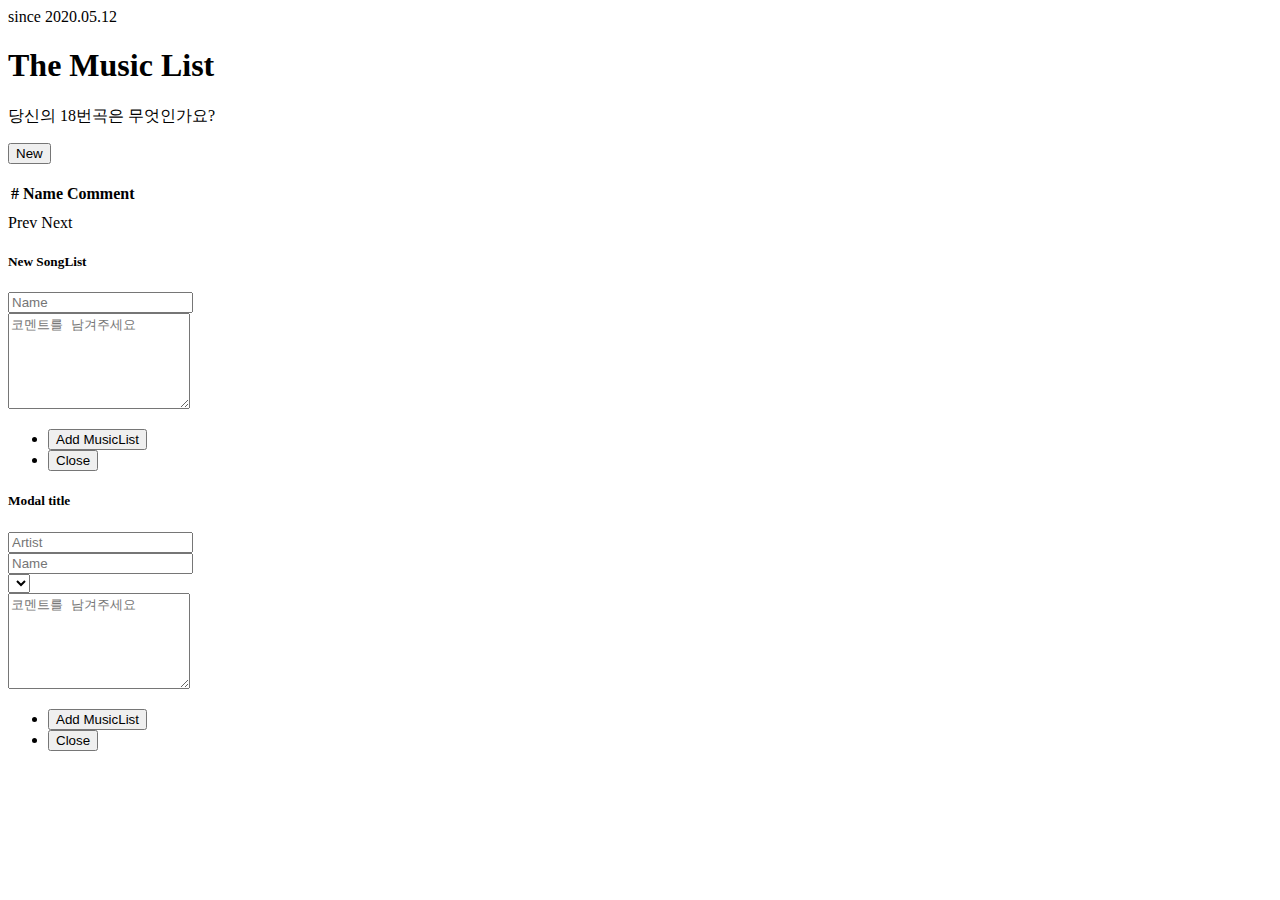
==== commit 0268ccca: "index쪽 작업중" ====
--- a/src/main/resources/templates/index.html
+++ b/src/main/resources/templates/index.html
@@ -28,7 +28,7 @@
             </header>
 
             <button class="primary icon solid fa-folder-plus"
-                    data-toggle="modal" data-target="#newButtonModal">New</button>
+                    data-toggle="modal" data-target="#NewButtonModal">New</button>
             <br/><br/>
 
             <div class="table-wrapper">
@@ -44,9 +44,9 @@
                     <tbody th:each="musicList : ${musicPage.getPage().getContent()}">
                     <tr>
                         <td th:text="${musicList.mListSeq}"></td>
-                        <!-- TODO : 누르면 모달로 만들어야함 -->
-                        <td><a th:href="@{/musics(mListSeq=${musicList.mListSeq})}"
-                               th:text="${musicList.mListName}"></a></td>
+                        <td><a th:text="${musicList.mListName}"
+                               data-toggle="modal" data-target="#MusicListModal"
+                               th:onclick="|javascript:clickMusicList('${musicList.mListSeq}')|"></a></td>
                         <td th:text="${musicList.mListComment}"></td>
                     </tr>
                     </tbody>
@@ -95,26 +95,14 @@
     <div class="modal-dialog" role="document">
         <div class="modal-content">
             <div class="modal-header">
-                <h5 class="modal-title" id="newButtonModalLabel">Modal title</h5>
+                <h5 class="modal-title" id="newButtonModalLabel">New SongList</h5>
             </div>
             <div class="modal-body">
                 <form method="post" action="/musics">
                     <div class="row gtr-uniform">
-                        <!--                            <div class="col-6 col-12-xsmall">-->
-                        <!--                                <input type="text" name="mMusicArtist" placeholder="가수" />-->
-                        <!--                            </div>-->
                         <div class="col-6 col-12-xsmall">
-                            <input type="text" name="mListName" value="" placeholder="Name" />
+                            <input type="text" name="mListName" value="" placeholder="Name" required/>
                         </div>
-                        <!-- Break -->
-                        <!--                            <div class="col-12">-->
-                        <!--                                <select name="mSortSeq" id="mSortSeq">-->
-                        <!--                                    <th:block th:each="musicSort : ${musicSortList}">-->
-                        <!--                                        <option th:value="${musicSort.mSortSeq}" th:text="${musicSort.mSortName}"></option>-->
-                        <!--                                    </th:block>-->
-                        <!--                                </select>-->
-                        <!--                            </div>-->
-                        <!-- Break -->
                         <div class="col-12">
                             <textarea name="mListComment" placeholder="코멘트를 남겨주세요" rows="6"></textarea>
                         </div>
@@ -132,7 +120,61 @@
     </div>
 </div>
 
+<!-- MusicListModal -->
+<div class="modal fade" id="MusicListModal" tabindex="-1" role="dialog"
+     aria-labelledby="MusicListModalLabel" aria-hidden="true">
+    <div class="modal-dialog" role="document">
+        <div class="modal-content">
+            <div class="modal-header">
+                <h5 class="modal-title" id="MusicListModalLabel">Modal title</h5>
+            </div>
+            <div class="modal-body">
+                <form method="post" action="/musics">
+                    <div class="row gtr-uniform">
+                        <div class="col-6 col-12-xsmall">
+                            <input type="text" name="mMusicArtist" placeholder="Artist" required/>
+                        </div>
+                        <div class="col-6 col-12-xsmall">
+                            <input type="text" name="mListName" value="" placeholder="Name" />
+                        </div>
+                        <!-- Break -->
+                        <div class="col-12">
+                            <select name="mSortSeq" id="mSortSeq">
+                                <th:block th:each="musicSort : ${musicSortList}">
+                                    <option th:value="${musicSort.mSortSeq}" th:text="${musicSort.mSortName}"></option>
+                                </th:block>
+                            </select>
+                        </div>
+                        <!-- Break -->
+                        <div class="col-12">
+                            <textarea name="mListComment" placeholder="코멘트를 남겨주세요" rows="6"></textarea>
+                        </div>
+                        <!-- Break -->
+                        <div class="col-12">
+                            <ul class="actions">
+                                <li><input type="submit" value="Add MusicList" class="primary" /></li>
+                                <li><input type="reset" value="Close" data-dismiss="modal" /></li>
+                            </ul>
+                        </div>
+                        <div class="col-12">
+
+                        </div>
+                    </div>
+                </form>
+            </div>
+        </div>
+    </div>
+</div>
+
 <th:block th:replace="fragments/scripts"></th:block>
+
+<!-- TODO : ajax로 리스트내 음악들 불러와서 세팅하는거 -->
+<script>
+    function clickMusicList(seq) {
+        $.ajax(
+        )
+    }
+</script>
 
 </body>
 </html>
